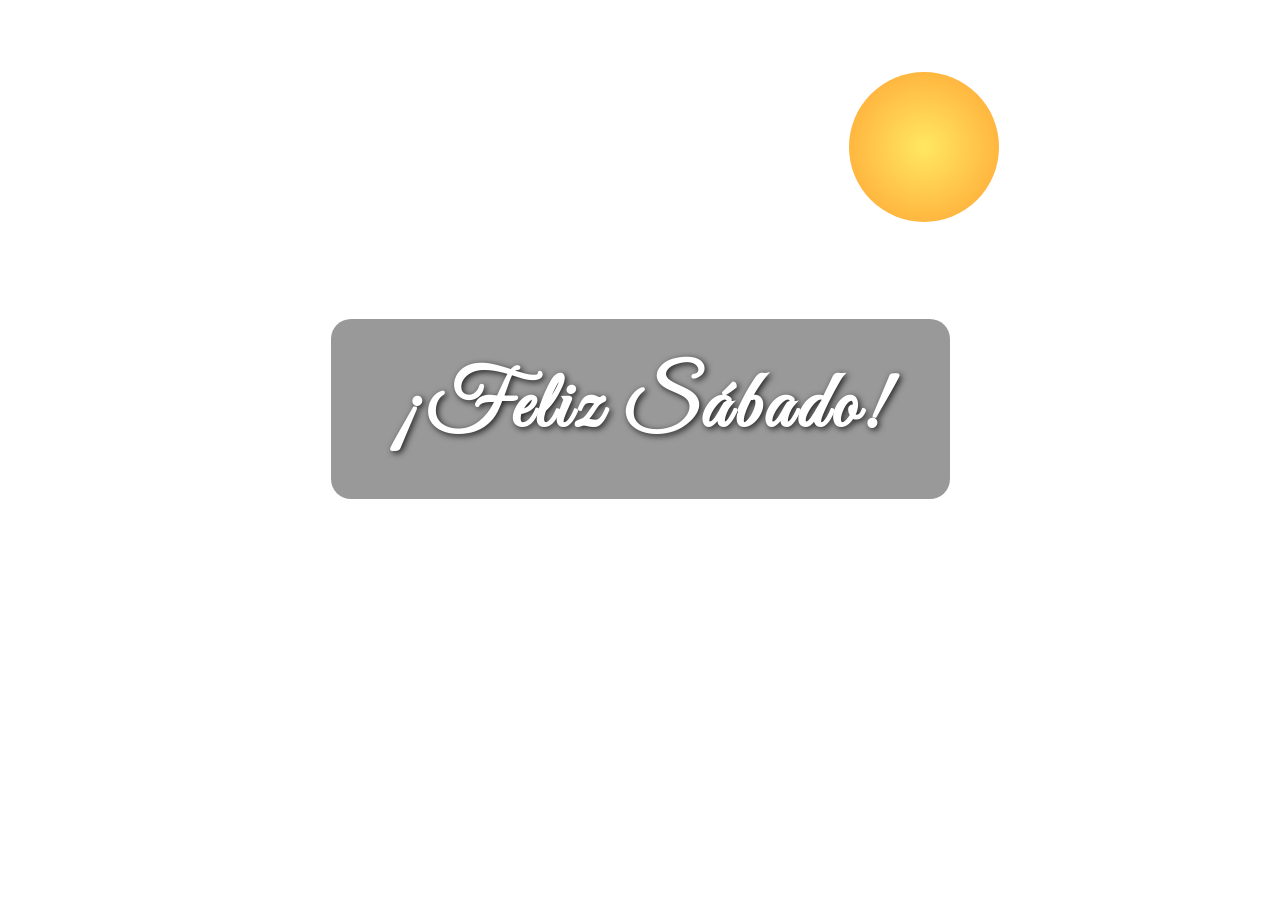
==== index.html @ 4eeb8281 "cambio del nombre del archivo index" ====
<!DOCTYPE html>
<html lang="es">
  <head>
    <meta charset="UTF-8" />
    <meta name="viewport" content="width=device-width, initial-scale=1.0" />
    <link
      rel="icon"
      href="https://i.ibb.co/1GVw5Sgy/favicon-512x512-1.png"
      type="image/x-icon"
    />
    <link rel="stylesheet" href="/style/FelizSabado.css" />
    <title>Feliz Sábado</title>

    <link
      href="https://fonts.googleapis.com/css2?family=Great+Vibes&display=swap"
      rel="stylesheet"
    />
  </head>
  <body>
    <div class="sol" id="sol"></div>

    <div class="container">
      <div class="card">
        <h1 class="mensaje">¡Feliz Sábado!</h1> 
    
      </div>
      <p class="mensaje-final" id="mensajeFinal"></p>
    </div>

    <script src="/script/FelizSabado.js"></script>
  </body>
</html>
---- style/FelizSabado.css ----
body {
  margin: 0;
  height: 100vh;
  background-image: url("https://images.unsplash.com/photo-1506744038136-46273834b3fb?auto=format&fit=crop&w=1500&q=80");
  background-size: cover;
  background-position: center;
  display: flex;
  align-items: center;
  justify-content: center;
  font-family: "Segoe UI", Tahoma, Geneva, Verdana, sans-serif;
  overflow: hidden;
}

.container {
  position: relative;
  display: inline-block;
}

.card {
  padding: 40px 60px;
  border-radius: 20px;
  background-color: rgba(0, 0, 0, 0.4);
  box-shadow: 0 0 25px rgba(255, 255, 255, 0.6);
  text-align: center;
  position: relative;
  z-index: 2;
}

.mensaje {
  font-family: "Great Vibes", cursive;
  font-size: 5rem;
  color: white;
  text-shadow: 2px 2px 6px rgba(0, 0, 0, 0.8);
  margin: 0;
  pointer-events: none;
  animation: palpitar 2.5s infinite;
  letter-spacing: 4px;
}

@keyframes palpitar {
  0%,
  100% {
    transform: scale(1);
    text-shadow: 2px 2px 6px rgba(0, 0, 0, 0.8);
  }
  50% {
    transform: scale(1.07);
    text-shadow: 3px 3px 12px rgba(173, 173, 173, 0.9);
  }
}

.sol {
  position: absolute;
  width: 150px;
  height: 150px;
  background: radial-gradient(circle at center, #ffd9009d, #ff8c00ce);
  border-radius: 50%;
  z-index: 1;
  
}

.sol.ocultando {
  transition: opacity 2s ease-out, filter 2s ease-out, transform 2s ease-out;
  opacity: 0;
  filter: blur(6px);
  transform: translateY(20px) scale(0.8);
}

.mensaje-final {
  font-size: 2rem;
  color: white;
  font-weight: bold;
  text-align: center;
  margin-top: 30px;
  font-family: "Segoe UI", Tahoma, Geneva, Verdana, sans-serif;
  letter-spacing: 1px;
  white-space: nowrap;
  overflow: hidden;
  border-right: 2px solid white;
  width: fit-content;
  margin-left: auto;
  margin-right: auto;
  opacity: 0;
  transform: translateY(40px);
  transition: opacity 1s ease-in, transform 1s ease-in;

  text-shadow: 6px 6px 3px rgba(0, 0, 0, 0.6);
  padding: 10px 20px;
  border-radius: 10px;
}

.mensaje-final.visible {
  opacity: 1;
  transform: translateY(0);
}
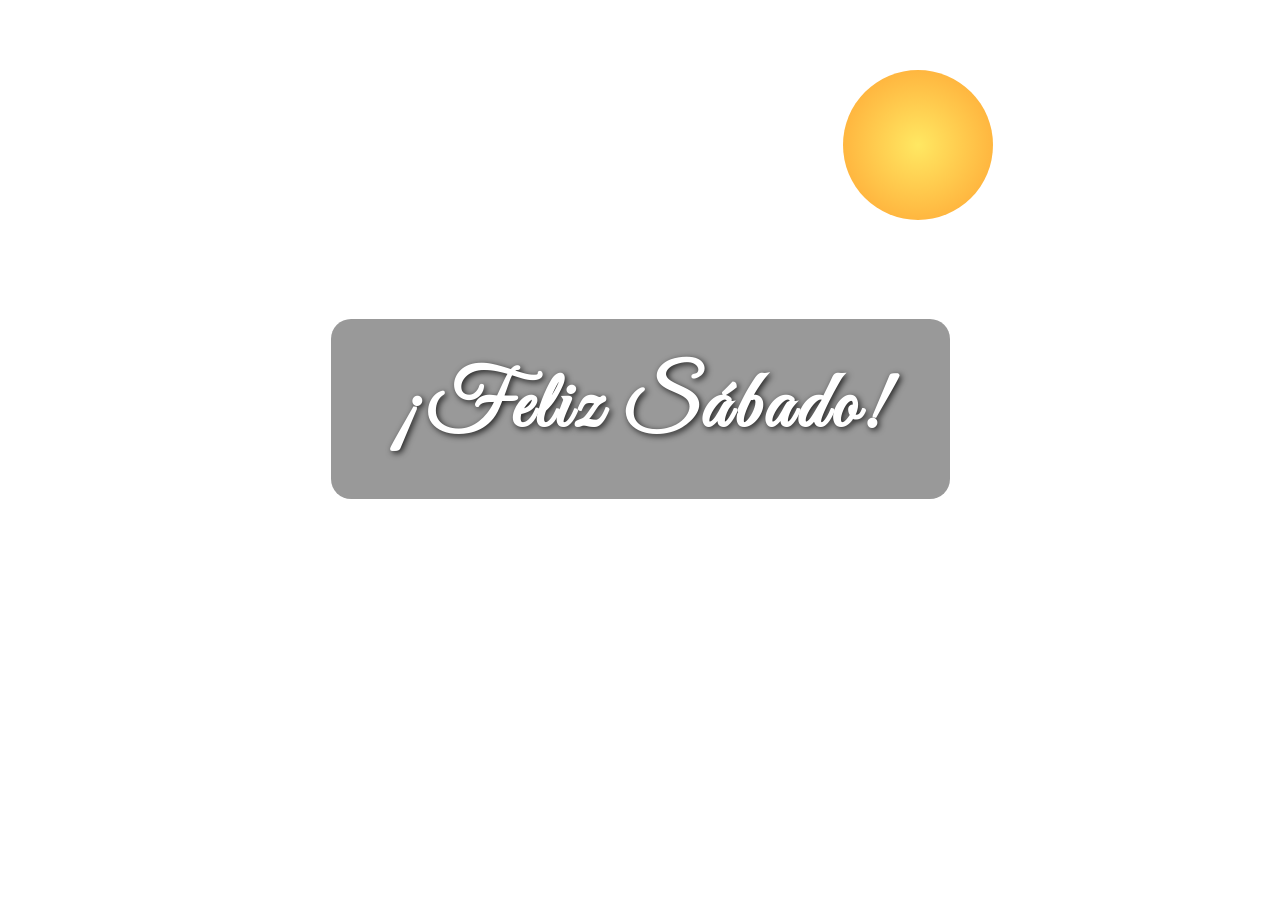
==== commit 2eab38b5: "cambio de nombres" ====
--- a/index.html
+++ b/index.html
@@ -8,7 +8,7 @@
       href="https://i.ibb.co/1GVw5Sgy/favicon-512x512-1.png"
       type="image/x-icon"
     />
-    <link rel="stylesheet" href="/style/FelizSabado.css" />
+    <link rel="stylesheet" href="/style/style.css" />
     <title>Feliz Sábado</title>
 
     <link
@@ -27,6 +27,6 @@
       <p class="mensaje-final" id="mensajeFinal"></p>
     </div>
 
-    <script src="/script/FelizSabado.js"></script>
+    <script src="/script/script.js"></script>
   </body>
 </html>
--- a/style/style.css
+++ b/style/style.css
@@ -0,0 +1,95 @@
+body {
+  margin: 0;
+  height: 100vh;
+  background-image: url("https://images.unsplash.com/photo-1506744038136-46273834b3fb?auto=format&fit=crop&w=1500&q=80");
+  background-size: cover;
+  background-position: center;
+  display: flex;
+  align-items: center;
+  justify-content: center;
+  font-family: "Segoe UI", Tahoma, Geneva, Verdana, sans-serif;
+  overflow: hidden;
+}
+
+.container {
+  position: relative;
+  display: inline-block;
+}
+
+.card {
+  padding: 40px 60px;
+  border-radius: 20px;
+  background-color: rgba(0, 0, 0, 0.4);
+  box-shadow: 0 0 25px rgba(255, 255, 255, 0.6);
+  text-align: center;
+  position: relative;
+  z-index: 2;
+}
+
+.mensaje {
+  font-family: "Great Vibes", cursive;
+  font-size: 5rem;
+  color: white;
+  text-shadow: 2px 2px 6px rgba(0, 0, 0, 0.8);
+  margin: 0;
+  pointer-events: none;
+  animation: palpitar 2.5s infinite;
+  letter-spacing: 4px;
+}
+
+@keyframes palpitar {
+  0%,
+  100% {
+    transform: scale(1);
+    text-shadow: 2px 2px 6px rgba(0, 0, 0, 0.8);
+  }
+  50% {
+    transform: scale(1.07);
+    text-shadow: 3px 3px 12px rgba(173, 173, 173, 0.9);
+  }
+}
+
+.sol {
+  position: absolute;
+  width: 150px;
+  height: 150px;
+  background: radial-gradient(circle at center, #ffd9009d, #ff8c00ce);
+  border-radius: 50%;
+  z-index: 1;
+  
+}
+
+.sol.ocultando {
+  transition: opacity 2s ease-out, filter 2s ease-out, transform 2s ease-out;
+  opacity: 0;
+  filter: blur(6px);
+  transform: translateY(20px) scale(0.8);
+}
+
+.mensaje-final {
+  font-size: 2rem;
+  color: white;
+  font-weight: bold;
+  text-align: center;
+  margin-top: 30px;
+  font-family: "Segoe UI", Tahoma, Geneva, Verdana, sans-serif;
+  letter-spacing: 1px;
+  white-space: nowrap;
+  overflow: hidden;
+  border-right: 2px solid white;
+  width: fit-content;
+  margin-left: auto;
+  margin-right: auto;
+  opacity: 0;
+  transform: translateY(40px);
+  transition: opacity 1s ease-in, transform 1s ease-in;
+
+  text-shadow: 6px 6px 3px rgba(0, 0, 0, 0.6);
+  padding: 10px 20px;
+  border-radius: 10px;
+}
+
+.mensaje-final.visible {
+  opacity: 1;
+  transform: translateY(0);
+}
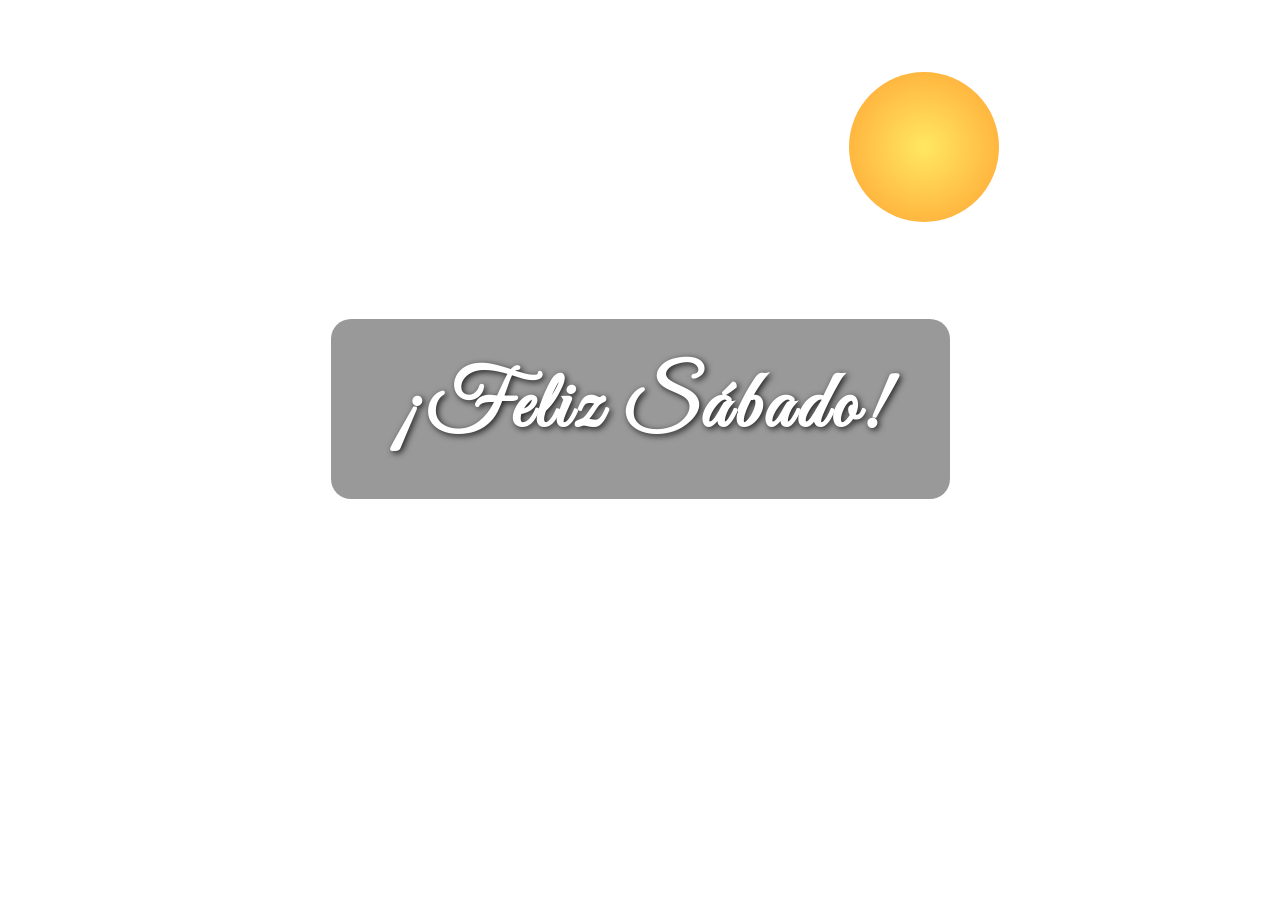
==== commit f7e45665: "cambios en las rutas" ====
--- a/index.html
+++ b/index.html
@@ -8,7 +8,7 @@
       href="https://i.ibb.co/1GVw5Sgy/favicon-512x512-1.png"
       type="image/x-icon"
     />
-    <link rel="stylesheet" href="/style/style.css" />
+    <link rel="stylesheet" href="style/style.css" />
     <title>Feliz Sábado</title>
 
     <link
@@ -27,6 +27,6 @@
       <p class="mensaje-final" id="mensajeFinal"></p>
     </div>
 
-    <script src="/script/script.js"></script>
+    <script src="script/script.js"></script>
   </body>
 </html>
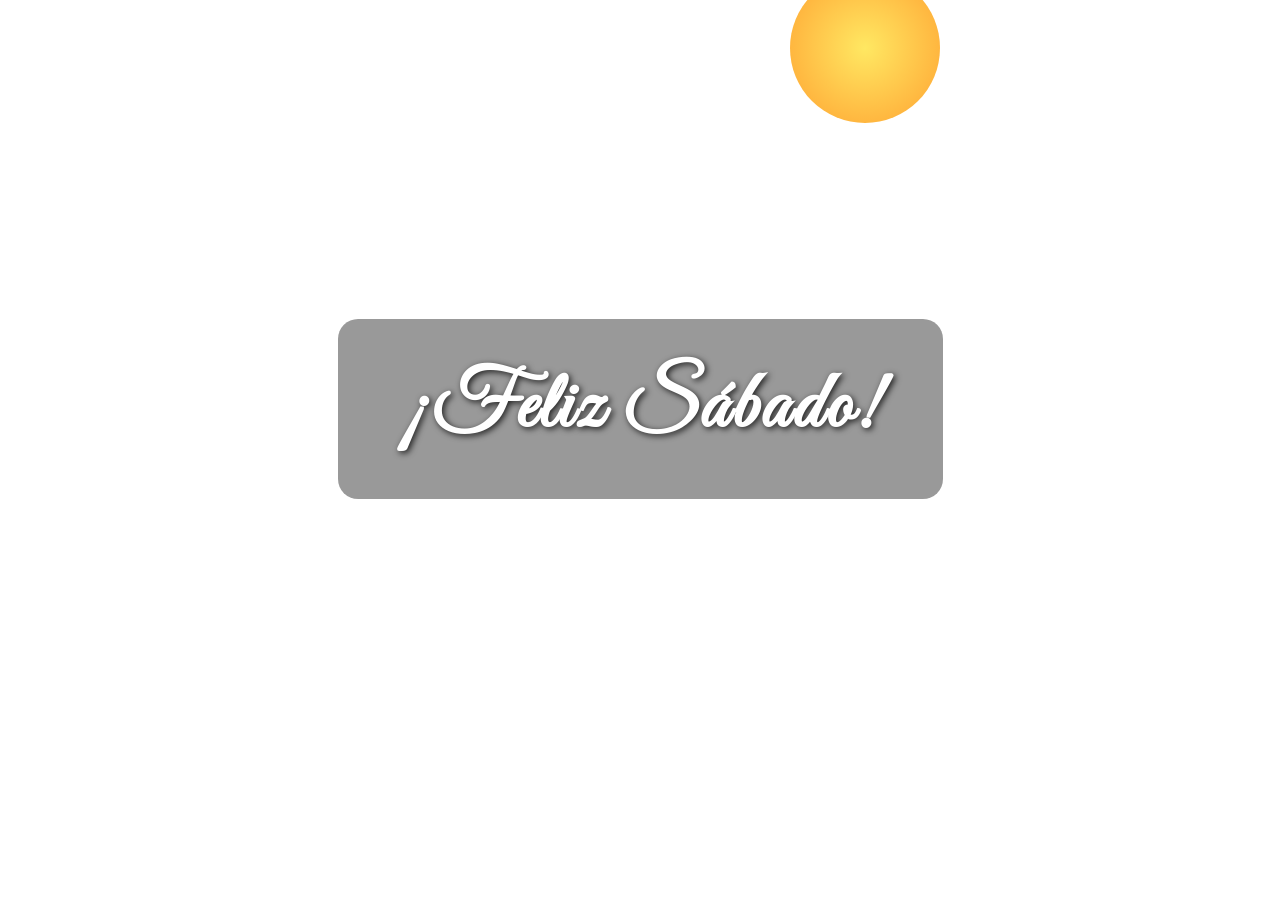
==== commit 43bf4453: "responsive" ====
--- a/index.html
+++ b/index.html
@@ -21,12 +21,11 @@
 
     <div class="container">
       <div class="card">
-        <h1 class="mensaje">¡Feliz Sábado!</h1> 
-    
+        <h1 class="mensaje">¡Feliz Sábado!</h1>
       </div>
       <p class="mensaje-final" id="mensajeFinal"></p>
     </div>
 
     <script src="script/script.js"></script>
   </body>
-</html>
+</html>
--- a/style/style.css
+++ b/style/style.css
@@ -4,16 +4,20 @@
   background-image: url("https://images.unsplash.com/photo-1506744038136-46273834b3fb?auto=format&fit=crop&w=1500&q=80");
   background-size: cover;
   background-position: center;
+  background-attachment: fixed;
   display: flex;
   align-items: center;
   justify-content: center;
   font-family: "Segoe UI", Tahoma, Geneva, Verdana, sans-serif;
   overflow: hidden;
+  padding: 0 10px;
 }
 
 .container {
   position: relative;
   display: inline-block;
+  max-width: 90%;
+  text-align: center;
 }
 
 .card {
@@ -24,22 +28,22 @@
   text-align: center;
   position: relative;
   z-index: 2;
+  transition: all 0.3s ease;
 }
 
 .mensaje {
   font-family: "Great Vibes", cursive;
-  font-size: 5rem;
+  font-size: clamp(2.5rem, 8vw, 5rem);
   color: white;
   text-shadow: 2px 2px 6px rgba(0, 0, 0, 0.8);
   margin: 0;
   pointer-events: none;
   animation: palpitar 2.5s infinite;
-  letter-spacing: 4px;
+  letter-spacing: 3px;
 }
 
 @keyframes palpitar {
-  0%,
-  100% {
+  0%, 100% {
     transform: scale(1);
     text-shadow: 2px 2px 6px rgba(0, 0, 0, 0.8);
   }
@@ -56,7 +60,7 @@
   background: radial-gradient(circle at center, #ffd9009d, #ff8c00ce);
   border-radius: 50%;
   z-index: 1;
-  
+  transition: all 0.3s ease;
 }
 
 .sol.ocultando {
@@ -67,7 +71,7 @@
 }
 
 .mensaje-final {
-  font-size: 2rem;
+  font-size: clamp(1.2rem, 4vw, 2rem);
   color: white;
   font-weight: bold;
   text-align: center;
@@ -83,7 +87,6 @@
   opacity: 0;
   transform: translateY(40px);
   transition: opacity 1s ease-in, transform 1s ease-in;
-
   text-shadow: 6px 6px 3px rgba(0, 0, 0, 0.6);
   padding: 10px 20px;
   border-radius: 10px;
@@ -93,3 +96,42 @@
   opacity: 1;
   transform: translateY(0);
 }
+
+/* 📱 --- Ajustes Responsive --- */
+@media (max-width: 768px) {
+  body {
+    background-position: center;
+    background-attachment: scroll;
+    padding: 0 15px;
+  }
+
+  .card {
+    padding: 25px 30px;
+  }
+
+  .sol {
+    width: 100px;
+    height: 100px;
+  }
+
+  .mensaje {
+    letter-spacing: 2px;
+  }
+}
+
+@media (max-width: 480px) {
+  .card {
+    padding: 20px 25px;
+    border-radius: 15px;
+  }
+
+  .sol {
+    width: 80px;
+    height: 80px;
+  }
+
+  .mensaje-final {
+    font-size: 1.1rem;
+    padding: 8px 15px;
+  }
+}
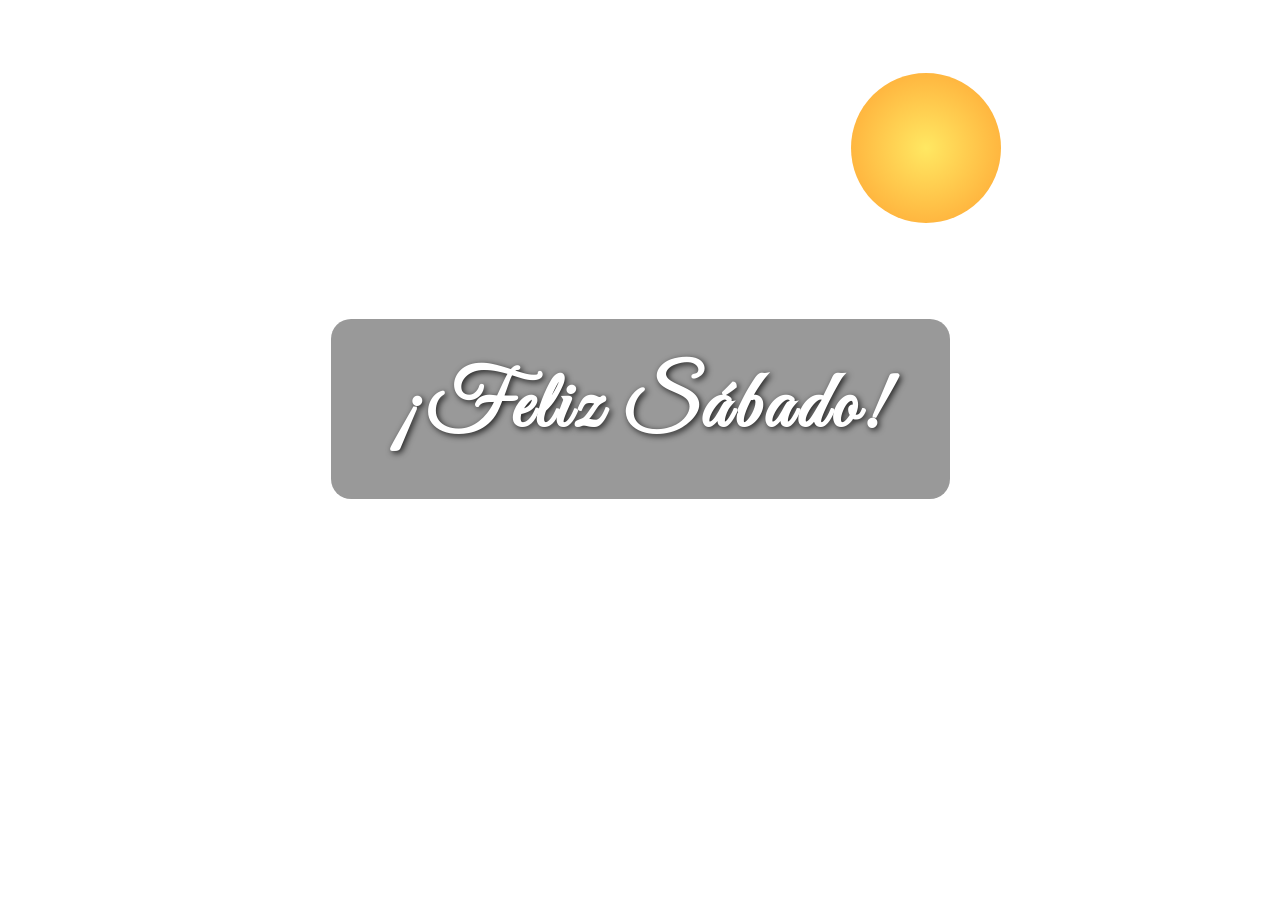
==== commit 96ea815e: "c" ====
--- a/index.html
+++ b/index.html
@@ -10,7 +10,6 @@
     />
     <link rel="stylesheet" href="style/style.css" />
     <title>Feliz Sábado</title>
-
     <link
       href="https://fonts.googleapis.com/css2?family=Great+Vibes&display=swap"
       rel="stylesheet"
@@ -18,14 +17,10 @@
   </head>
   <body>
     <div class="sol" id="sol"></div>
-
     <div class="container">
-      <div class="card">
-        <h1 class="mensaje">¡Feliz Sábado!</h1>
-      </div>
+      <div class="card"><h1 class="mensaje">¡Feliz Sábado!</h1></div>
       <p class="mensaje-final" id="mensajeFinal"></p>
     </div>
-
     <script src="script/script.js"></script>
   </body>
-</html>+</html>
--- a/style/style.css
+++ b/style/style.css
@@ -4,20 +4,16 @@
   background-image: url("https://images.unsplash.com/photo-1506744038136-46273834b3fb?auto=format&fit=crop&w=1500&q=80");
   background-size: cover;
   background-position: center;
-  background-attachment: fixed;
   display: flex;
   align-items: center;
   justify-content: center;
   font-family: "Segoe UI", Tahoma, Geneva, Verdana, sans-serif;
   overflow: hidden;
-  padding: 0 10px;
 }
 
 .container {
   position: relative;
   display: inline-block;
-  max-width: 90%;
-  text-align: center;
 }
 
 .card {
@@ -28,25 +24,27 @@
   text-align: center;
   position: relative;
   z-index: 2;
-  transition: all 0.3s ease;
 }
 
 .mensaje {
   font-family: "Great Vibes", cursive;
-  font-size: clamp(2.5rem, 8vw, 5rem);
+  font-size: 5rem;
   color: white;
   text-shadow: 2px 2px 6px rgba(0, 0, 0, 0.8);
   margin: 0;
   pointer-events: none;
   animation: palpitar 2.5s infinite;
-  letter-spacing: 3px;
+  letter-spacing: 4px;
 }
 
 @keyframes palpitar {
-  0%, 100% {
+
+  0%,
+  100% {
     transform: scale(1);
     text-shadow: 2px 2px 6px rgba(0, 0, 0, 0.8);
   }
+
   50% {
     transform: scale(1.07);
     text-shadow: 3px 3px 12px rgba(173, 173, 173, 0.9);
@@ -60,7 +58,6 @@
   background: radial-gradient(circle at center, #ffd9009d, #ff8c00ce);
   border-radius: 50%;
   z-index: 1;
-  transition: all 0.3s ease;
 }
 
 .sol.ocultando {
@@ -71,7 +68,7 @@
 }
 
 .mensaje-final {
-  font-size: clamp(1.2rem, 4vw, 2rem);
+  font-size: 2rem;
   color: white;
   font-weight: bold;
   text-align: center;
@@ -95,43 +92,4 @@
 .mensaje-final.visible {
   opacity: 1;
   transform: translateY(0);
-}
-
-/* 📱 --- Ajustes Responsive --- */
-@media (max-width: 768px) {
-  body {
-    background-position: center;
-    background-attachment: scroll;
-    padding: 0 15px;
-  }
-
-  .card {
-    padding: 25px 30px;
-  }
-
-  .sol {
-    width: 100px;
-    height: 100px;
-  }
-
-  .mensaje {
-    letter-spacing: 2px;
-  }
-}
-
-@media (max-width: 480px) {
-  .card {
-    padding: 20px 25px;
-    border-radius: 15px;
-  }
-
-  .sol {
-    width: 80px;
-    height: 80px;
-  }
-
-  .mensaje-final {
-    font-size: 1.1rem;
-    padding: 8px 15px;
-  }
 }
